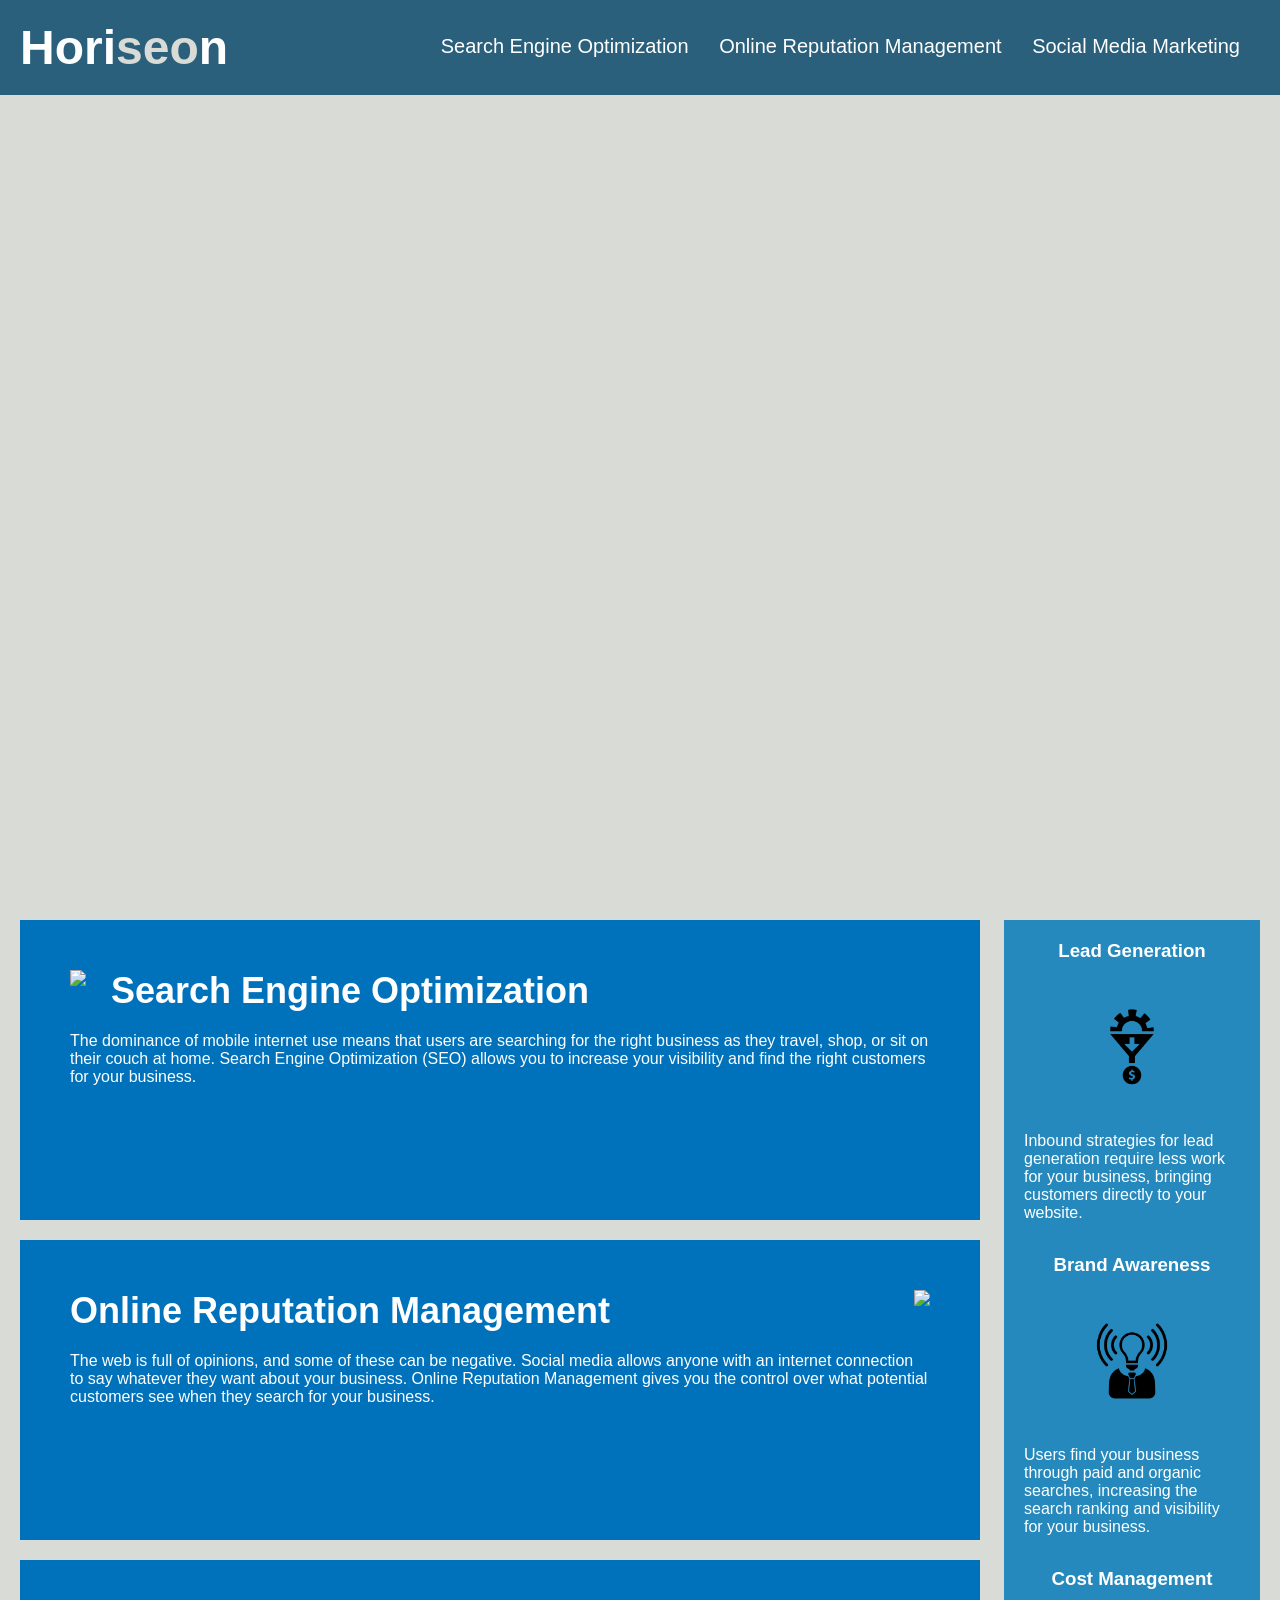
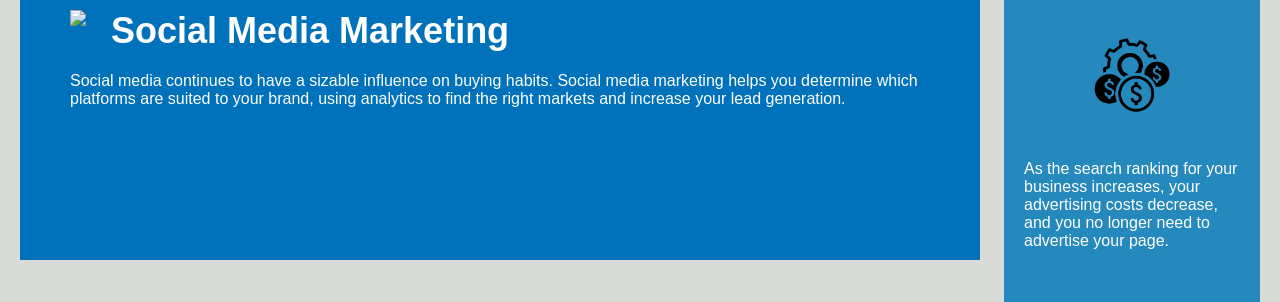
==== index.html @ 0732fa96 "restructured directory" ====
<!DOCTYPE html>
<html lang="en-us">

<head>
    <meta charset="UTF-8" />
    <link rel="stylesheet" href="./assets/css/style.css">
    <title>Horsieon</title>
</head>

<body>
<!-- changed div to header -->
    <header class="header">
        <h1>Hori<span class="seo">seo</span>n</h1>
        <nav>
            <ul>
                <li>
                    <a href="#search-engine-optimization">Search Engine Optimization</a>
                </li>
                <li>
                    <a href="#online-reputation-management">Online Reputation Management</a>
                </li>
                <li>
                    <a href="#social-media-marketing">Social Media Marketing</a>
                </li>
            </ul>
        </nav>
    </header>

    <div class="hero"></div>
<!-- changed div to section-->
    <section class="content">
        <div id="search-engine-optimization" class="search-engine-optimization">
            <img src="./assets/images/search-engine-optimization.jpg" class="float-left" />
            <h2>Search Engine Optimization</h2>
            <p>
                The dominance of mobile internet use means that users are searching for the right business as they travel, shop, or sit on their couch at home. Search Engine Optimization (SEO) allows you to increase your visibility and find the right customers for your business.
            </p>
        </div>
        <div id="online-reputation-management" class="online-reputation-management">
            <img src="./assets/images/online-reputation-management.jpg" class="float-right" />
            <h2>Online Reputation Management</h2>
            <p>
                The web is full of opinions, and some of these can be negative. Social media allows anyone with an internet connection to say whatever they want about your business. Online Reputation Management gives you the control over what potential customers see when they search for your business.
            </p>
        </div>
        <div id="social-media-marketing" class="social-media-marketing">
            <img src="./assets/images/social-media-marketing.jpg" class="float-left" />
            <h2>Social Media Marketing</h2>
            <p>
                Social media continues to have a sizable influence on buying habits. Social media marketing helps you determine which platforms are suited to your brand, using analytics to find the right markets and increase your lead generation.
            </p>
        </div>
    </section>
<!-- changed div to section -->
    <section class="benefits">
        <div class="benefit-lead">
            <h3>Lead Generation</h3>
            <img src="./assets/images/lead-generation.png" />
            <p>
                Inbound strategies for lead generation require less work for your business, bringing customers directly to your website.
            </p>
        </div>
        <div class="benefit-brand">
            <h3>Brand Awareness</h3>
            <img src="./assets/images/brand-awareness.png" />
            <p>
                Users find your business through paid and organic searches, increasing the search ranking and visibility for your business.
            </p>
        </div>
        <div class="benefit-cost">
            <h3>Cost Management</h3>
            <img src="./assets/images/cost-management.png"></img>
            <p>
                As the search ranking for your business increases, your advertising costs decrease, and you no longer need to advertise your page.
            </p>
        </div>
    </section>
<!-- changed div to footer -->
    <!-- <footer class="footer">
        <h2>Made with ❤️️ by Horiseon</h2>
        <p>
            &copy; 2019 Horiseon Social Solution Services, Inc.
        </p>
    </footer> -->
</body>

</html>
---- assets/css/style.css ----
* {
    box-sizing: border-box;
    padding: 0;
    margin: 0;
}

body {
    background-color: #d9dcd6;
}

.header {
    padding: 20px;
    font-family: 'Trebuchet MS', 'Lucida Sans Unicode', 'Lucida Grande', 'Lucida Sans', Arial, sans-serif;
    background-color: #2a607c;
    color: #ffffff;
}

.header h1 {
    display: inline-block;
    font-size: 48px;
}
.header h1 .seo {
    color: #d9dcd6;
}

/*HEADER/NAV start*/
.header nav {
    padding-top: 15px;
    margin-right: 20px;
    float: right;
    font-family: 'Gill Sans', 'Gill Sans MT', Calibri, 'Trebuchet MS', sans-serif;
    font-size: 20px;
}
.header nav ul {
    list-style-type: none;
}
.header nav ul li {
    display: inline-block;
    margin-left: 25px;
}
/* Header */

a {
    color: #ffffff;
    text-decoration: none;
}
p {
    font-size: 16px;
}

.hero {
    height: 800px;
    width: 100%;
    margin-bottom: 25px;
    background-image: url("../images/digital-marketing-meeting.jpg");
    background-size: cover;
    background-position: center;
}

.float-left {
    float: left;
    margin-right: 25px;
}

.float-right {
    float: right;
    margin-left: 25px;
}

.content {
    width: 75%;
    display: inline-block;
    margin-left: 20px;
}

.benefits {
    margin-right: 20px;
    padding: 20px;
    clear: both;
    float: right;
    width: 20%;
    height: 100%;
    font-family: 'Gill Sans', 'Gill Sans MT', Calibri, 'Trebuchet MS', sans-serif;
    background-color: #2589bd;
}

.benefit-lead {
    margin-bottom: 32px;
    color: #ffffff;
}

.benefit-brand {
    margin-bottom: 32px;
    color: #ffffff;
}

.benefit-cost {
    margin-bottom: 32px;
    color: #ffffff;
}

.benefit-lead h3 {
    margin-bottom: 10px;
    text-align: center;
}

.benefit-brand h3 {
    margin-bottom: 10px;
    text-align: center;
}

.benefit-cost h3 {
    margin-bottom: 10px;
    text-align: center;
}

.benefit-lead img {
    display: block;
    margin: 10px auto;
    max-width: 150px;
}

.benefit-brand img {
    display: block;
    margin: 10px auto;
    max-width: 150px;
}

.benefit-cost img {
    display: block;
    margin: 10px auto;
    max-width: 150px;
}

.search-engine-optimization {
    margin-bottom: 20px;
    padding: 50px;
    height: 300px;
    font-family: 'Gill Sans', 'Gill Sans MT', Calibri, 'Trebuchet MS', sans-serif;
    background-color: #0072bb;
    color: #ffffff;
}

.online-reputation-management {
    margin-bottom: 20px;
    padding: 50px;
    height: 300px;
    font-family: 'Gill Sans', 'Gill Sans MT', Calibri, 'Trebuchet MS', sans-serif;
    background-color: #0072bb;
    color: #ffffff;
}

.social-media-marketing {
    margin-bottom: 20px;
    padding: 50px;
    height: 300px;
    font-family: 'Gill Sans', 'Gill Sans MT', Calibri, 'Trebuchet MS', sans-serif;
    background-color: #0072bb;
    color: #ffffff;
}

.search-engine-optimization img {
    max-height: 200px;
}

.online-reputation-management img {
    max-height: 200px;
}

.social-media-marketing img {
    max-height: 200px;
}

.search-engine-optimization h2 {
    margin-bottom: 20px;
    font-size: 36px;
}

.online-reputation-management h2 {
    margin-bottom: 20px;
    font-size: 36px;
}

.social-media-marketing h2 {
    margin-bottom: 20px;
    font-size: 36px;
}

.footer {
    padding: 30px;
    clear: both;
    font-family: 'Trebuchet MS', 'Lucida Sans Unicode', 'Lucida Grande', 'Lucida Sans', Arial, sans-serif;
    text-align: center;
}

.footer h2 {
    font-size: 20px;
}
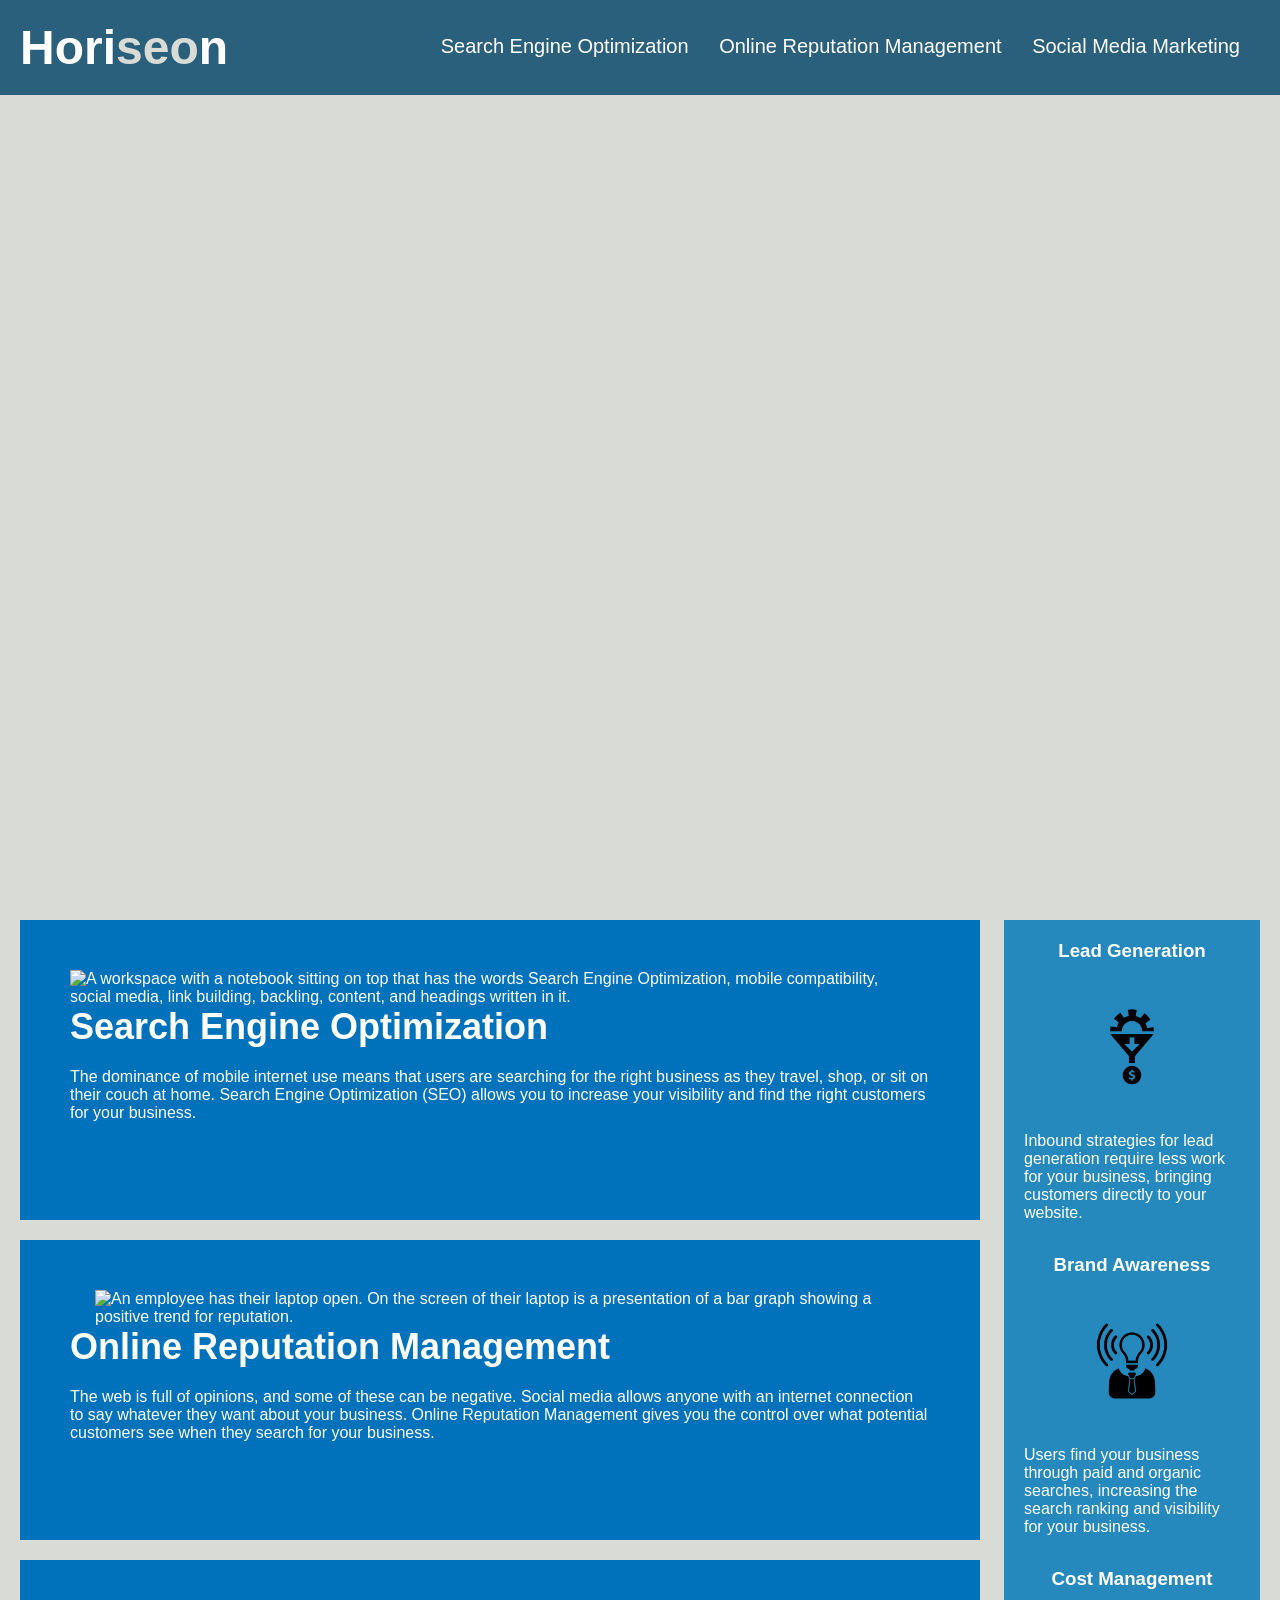
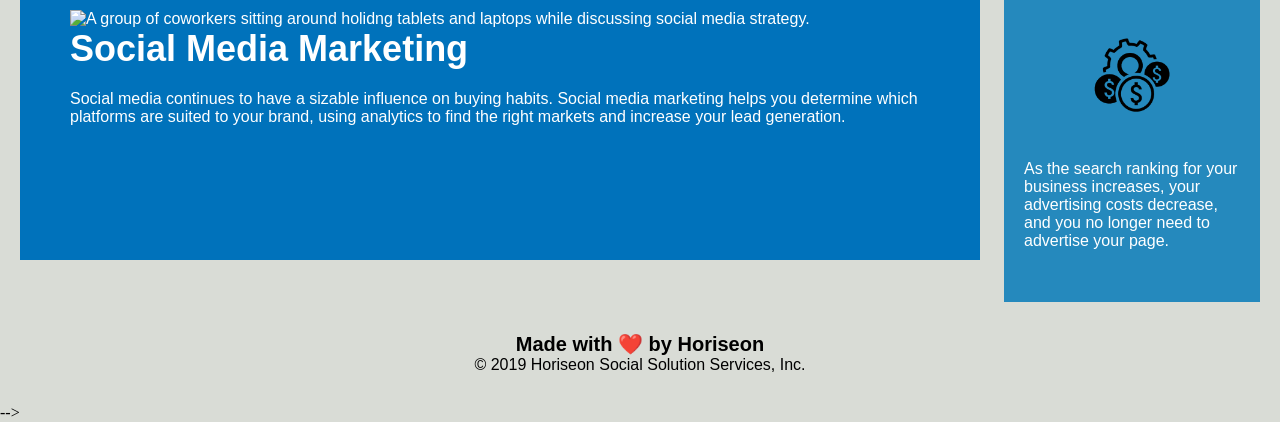
==== commit 9d049b64: "changed content divs to articles and gave alt tags to images" ====
--- a/index.html
+++ b/index.html
@@ -29,54 +29,57 @@
     <div class="hero"></div>
 <!-- changed div to section-->
     <section class="content">
-        <div id="search-engine-optimization" class="search-engine-optimization">
-            <img src="./assets/images/search-engine-optimization.jpg" class="float-left" />
+        <article id="search-engine-optimization" class="services">
+            <img src="./assets/images/search-engine-optimization.jpg" class="float-left"  alt="A workspace with a notebook sitting on top that has the words Search Engine Optimization, mobile compatibility, social media, link building, backling, content, and headings written in it."/>
             <h2>Search Engine Optimization</h2>
             <p>
                 The dominance of mobile internet use means that users are searching for the right business as they travel, shop, or sit on their couch at home. Search Engine Optimization (SEO) allows you to increase your visibility and find the right customers for your business.
             </p>
-        </div>
-        <div id="online-reputation-management" class="online-reputation-management">
-            <img src="./assets/images/online-reputation-management.jpg" class="float-right" />
+        </article>
+        <article id="online-reputation-management" class="services" >
+            <img src="./assets/images/online-reputation-management.jpg" class="float-right" alt="An employee has their laptop open. On the screen of their laptop is a presentation of a bar graph showing a positive trend for reputation."/>
             <h2>Online Reputation Management</h2>
             <p>
                 The web is full of opinions, and some of these can be negative. Social media allows anyone with an internet connection to say whatever they want about your business. Online Reputation Management gives you the control over what potential customers see when they search for your business.
             </p>
-        </div>
-        <div id="social-media-marketing" class="social-media-marketing">
-            <img src="./assets/images/social-media-marketing.jpg" class="float-left" />
+        </article>
+        <article id="social-media-marketing" class="services">
+            <img src="./assets/images/social-media-marketing.jpg" class="float-left" alt="A group of coworkers sitting around holidng tablets and laptops while discussing social media strategy." />
             <h2>Social Media Marketing</h2>
             <p>
                 Social media continues to have a sizable influence on buying habits. Social media marketing helps you determine which platforms are suited to your brand, using analytics to find the right markets and increase your lead generation.
             </p>
-        </div>
+        </article>
     </section>
+
+
 <!-- changed div to section -->
     <section class="benefits">
-        <div class="benefit-lead">
+        <div class="benefit-description">
             <h3>Lead Generation</h3>
-            <img src="./assets/images/lead-generation.png" />
+            <img src="./assets/images/lead-generation.png" alt=""/>
             <p>
                 Inbound strategies for lead generation require less work for your business, bringing customers directly to your website.
             </p>
         </div>
-        <div class="benefit-brand">
+        <div class="benefit-description">
             <h3>Brand Awareness</h3>
-            <img src="./assets/images/brand-awareness.png" />
+            <img src="./assets/images/brand-awareness.png" alt=""/>
             <p>
                 Users find your business through paid and organic searches, increasing the search ranking and visibility for your business.
             </p>
         </div>
-        <div class="benefit-cost">
+        <div class="benefit-description">
             <h3>Cost Management</h3>
-            <img src="./assets/images/cost-management.png"></img>
+            <img src="./assets/images/cost-management.png" alt=""/>
             <p>
                 As the search ranking for your business increases, your advertising costs decrease, and you no longer need to advertise your page.
             </p>
         </div>
     </section>
+    
 <!-- changed div to footer -->
-    <!-- <footer class="footer">
+    <footer class="footer">
         <h2>Made with ❤️️ by Horiseon</h2>
         <p>
             &copy; 2019 Horiseon Social Solution Services, Inc.
@@ -84,4 +87,4 @@
     </footer> -->
 </body>
 
-</html>
+</html>
--- a/assets/css/style.css
+++ b/assets/css/style.css
@@ -8,13 +8,21 @@
     background-color: #d9dcd6;
 }
 
+a {
+    color: #ffffff;
+    text-decoration: none;
+}
+p {
+    font-size: 16px;
+}
+
+/*HEADER style*/
 .header {
     padding: 20px;
     font-family: 'Trebuchet MS', 'Lucida Sans Unicode', 'Lucida Grande', 'Lucida Sans', Arial, sans-serif;
     background-color: #2a607c;
     color: #ffffff;
 }
-
 .header h1 {
     display: inline-block;
     font-size: 48px;
@@ -22,8 +30,6 @@
 .header h1 .seo {
     color: #d9dcd6;
 }
-
-/*HEADER/NAV start*/
 .header nav {
     padding-top: 15px;
     margin-right: 20px;
@@ -38,16 +44,8 @@
     display: inline-block;
     margin-left: 25px;
 }
-/* Header */
 
-a {
-    color: #ffffff;
-    text-decoration: none;
-}
-p {
-    font-size: 16px;
-}
-
+/* HERO img */
 .hero {
     height: 800px;
     width: 100%;
@@ -56,6 +54,54 @@
     background-size: cover;
     background-position: center;
 }
+
+/* LEFT body style */
+.content {
+    width: 75%;
+    display: inline-block;
+    margin-left: 20px;
+}
+.services {
+    margin-bottom: 20px;
+    padding: 50px;
+    height: 300px;
+    font-family: 'Gill Sans', 'Gill Sans MT', Calibri, 'Trebuchet MS', sans-serif;
+    background-color: #0072bb;
+    color: #ffffff;
+}
+.services img {
+    max-height: 200px;
+}
+.services h2 {
+    margin-bottom: 20px;
+    font-size: 36px;
+}
+
+/*RIGHT body style*/
+.benefits {
+    margin-right: 20px;
+    padding: 20px;
+    clear: both;
+    float: right;
+    width: 20%;
+    height: 100%;
+    font-family: 'Gill Sans', 'Gill Sans MT', Calibri, 'Trebuchet MS', sans-serif;
+    background-color: #2589bd;
+}
+.benefit-description {
+    margin-bottom: 32px;
+    color: #ffffff;
+}
+.benefit-description h3 {
+    margin-bottom: 10px;
+    text-align: center;
+}
+.benefit-description img {
+    display: block;
+    margin: 10px auto;
+    max-width: 150px;
+}
+
 
 .float-left {
     float: left;
@@ -67,125 +113,6 @@
     margin-left: 25px;
 }
 
-.content {
-    width: 75%;
-    display: inline-block;
-    margin-left: 20px;
-}
-
-.benefits {
-    margin-right: 20px;
-    padding: 20px;
-    clear: both;
-    float: right;
-    width: 20%;
-    height: 100%;
-    font-family: 'Gill Sans', 'Gill Sans MT', Calibri, 'Trebuchet MS', sans-serif;
-    background-color: #2589bd;
-}
-
-.benefit-lead {
-    margin-bottom: 32px;
-    color: #ffffff;
-}
-
-.benefit-brand {
-    margin-bottom: 32px;
-    color: #ffffff;
-}
-
-.benefit-cost {
-    margin-bottom: 32px;
-    color: #ffffff;
-}
-
-.benefit-lead h3 {
-    margin-bottom: 10px;
-    text-align: center;
-}
-
-.benefit-brand h3 {
-    margin-bottom: 10px;
-    text-align: center;
-}
-
-.benefit-cost h3 {
-    margin-bottom: 10px;
-    text-align: center;
-}
-
-.benefit-lead img {
-    display: block;
-    margin: 10px auto;
-    max-width: 150px;
-}
-
-.benefit-brand img {
-    display: block;
-    margin: 10px auto;
-    max-width: 150px;
-}
-
-.benefit-cost img {
-    display: block;
-    margin: 10px auto;
-    max-width: 150px;
-}
-
-.search-engine-optimization {
-    margin-bottom: 20px;
-    padding: 50px;
-    height: 300px;
-    font-family: 'Gill Sans', 'Gill Sans MT', Calibri, 'Trebuchet MS', sans-serif;
-    background-color: #0072bb;
-    color: #ffffff;
-}
-
-.online-reputation-management {
-    margin-bottom: 20px;
-    padding: 50px;
-    height: 300px;
-    font-family: 'Gill Sans', 'Gill Sans MT', Calibri, 'Trebuchet MS', sans-serif;
-    background-color: #0072bb;
-    color: #ffffff;
-}
-
-.social-media-marketing {
-    margin-bottom: 20px;
-    padding: 50px;
-    height: 300px;
-    font-family: 'Gill Sans', 'Gill Sans MT', Calibri, 'Trebuchet MS', sans-serif;
-    background-color: #0072bb;
-    color: #ffffff;
-}
-
-.search-engine-optimization img {
-    max-height: 200px;
-}
-
-.online-reputation-management img {
-    max-height: 200px;
-}
-
-.social-media-marketing img {
-    max-height: 200px;
-}
-
-.search-engine-optimization h2 {
-    margin-bottom: 20px;
-    font-size: 36px;
-}
-
-.online-reputation-management h2 {
-    margin-bottom: 20px;
-    font-size: 36px;
-}
-
-.social-media-marketing h2 {
-    margin-bottom: 20px;
-    font-size: 36px;
-}
-
 .footer {
     padding: 30px;
     clear: both;
@@ -195,4 +122,4 @@
 
 .footer h2 {
     font-size: 20px;
-}
+}
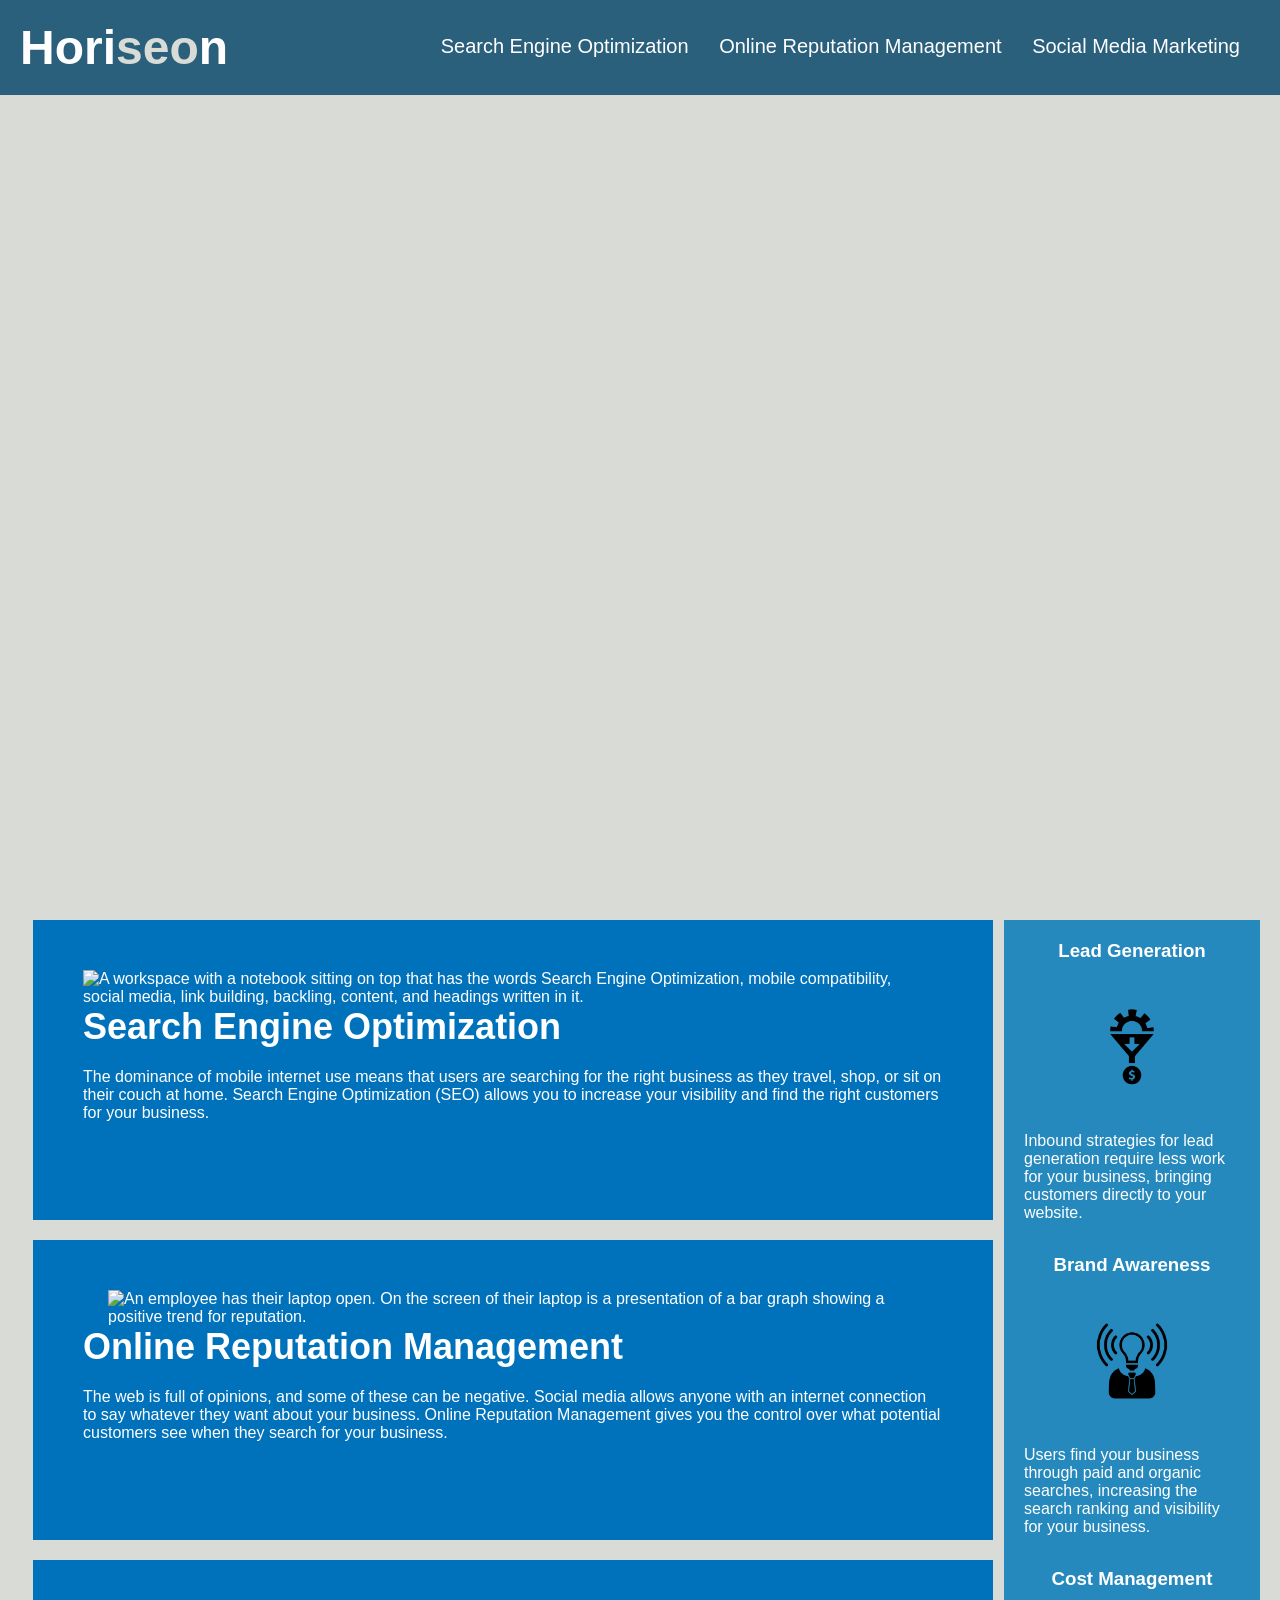
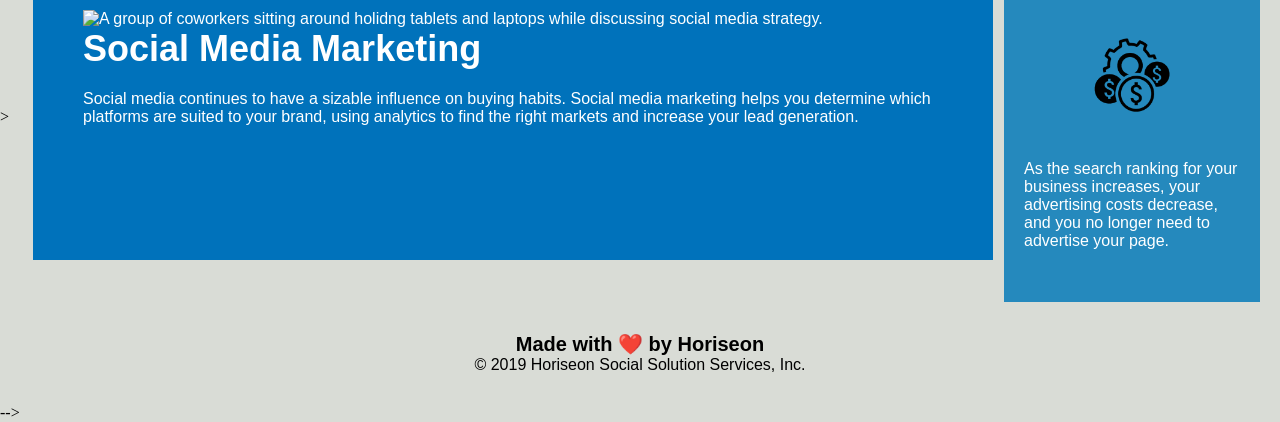
==== commit a6b2f834: "minor edit" ====
--- a/index.html
+++ b/index.html
@@ -8,7 +8,7 @@
 </head>
 
 <body>
-<!-- changed div to header -->
+<!-- navigation tags -->
     <header class="header">
         <h1>Hori<span class="seo">seo</span>n</h1>
         <nav>
@@ -25,9 +25,12 @@
             </ul>
         </nav>
     </header>
+<!-- navigation/header end -->
 
+<!-- hero/jumbotron -->
     <div class="hero"></div>
-<!-- changed div to section-->
+
+<!-- "services/contet" start -->>
     <section class="content">
         <article id="search-engine-optimization" class="services">
             <img src="./assets/images/search-engine-optimization.jpg" class="float-left"  alt="A workspace with a notebook sitting on top that has the words Search Engine Optimization, mobile compatibility, social media, link building, backling, content, and headings written in it."/>
@@ -51,9 +54,9 @@
             </p>
         </article>
     </section>
+<!-- "services/content" end -->
 
-
-<!-- changed div to section -->
+<!-- "benefits" start -->
     <section class="benefits">
         <div class="benefit-description">
             <h3>Lead Generation</h3>
@@ -77,8 +80,9 @@
             </p>
         </div>
     </section>
+<!-- "benefits" end -->
     
-<!-- changed div to footer -->
+
     <footer class="footer">
         <h2>Made with ❤️️ by Horiseon</h2>
         <p>
--- a/assets/css/style.css
+++ b/assets/css/style.css
@@ -3,11 +3,9 @@
     padding: 0;
     margin: 0;
 }
-
 body {
     background-color: #d9dcd6;
 }
-
 a {
     color: #ffffff;
     text-decoration: none;
@@ -16,7 +14,7 @@
     font-size: 16px;
 }
 
-/*HEADER style*/
+/* HEADER / NAV BAR style */
 .header {
     padding: 20px;
     font-family: 'Trebuchet MS', 'Lucida Sans Unicode', 'Lucida Grande', 'Lucida Sans', Arial, sans-serif;
@@ -37,15 +35,14 @@
     font-family: 'Gill Sans', 'Gill Sans MT', Calibri, 'Trebuchet MS', sans-serif;
     font-size: 20px;
 }
-.header nav ul {
-    list-style-type: none;
-}
 .header nav ul li {
     display: inline-block;
     margin-left: 25px;
+    list-style-type: none;
 }
 
-/* HERO img */
+
+/* HERO IMAGE style */
 .hero {
     height: 800px;
     width: 100%;
@@ -55,7 +52,7 @@
     background-position: center;
 }
 
-/* LEFT body style */
+/* SERVICES/CONTENT style */
 .content {
     width: 75%;
     display: inline-block;
@@ -77,7 +74,7 @@
     font-size: 36px;
 }
 
-/*RIGHT body style*/
+/* BENEFITS style*/
 .benefits {
     margin-right: 20px;
     padding: 20px;
@@ -102,7 +99,18 @@
     max-width: 150px;
 }
 
+/* FOOTER style */
+.footer {
+    padding: 30px;
+    clear: both;
+    font-family: 'Trebuchet MS', 'Lucida Sans Unicode', 'Lucida Grande', 'Lucida Sans', Arial, sans-serif;
+    text-align: center;
+}
+.footer h2 {
+    font-size: 20px;
+}
 
+/* UTILITIES */
 .float-left {
     float: left;
     margin-right: 25px;
@@ -113,13 +121,3 @@
     margin-left: 25px;
 }
 
-.footer {
-    padding: 30px;
-    clear: both;
-    font-family: 'Trebuchet MS', 'Lucida Sans Unicode', 'Lucida Grande', 'Lucida Sans', Arial, sans-serif;
-    text-align: center;
-}
-
-.footer h2 {
-    font-size: 20px;
-}
